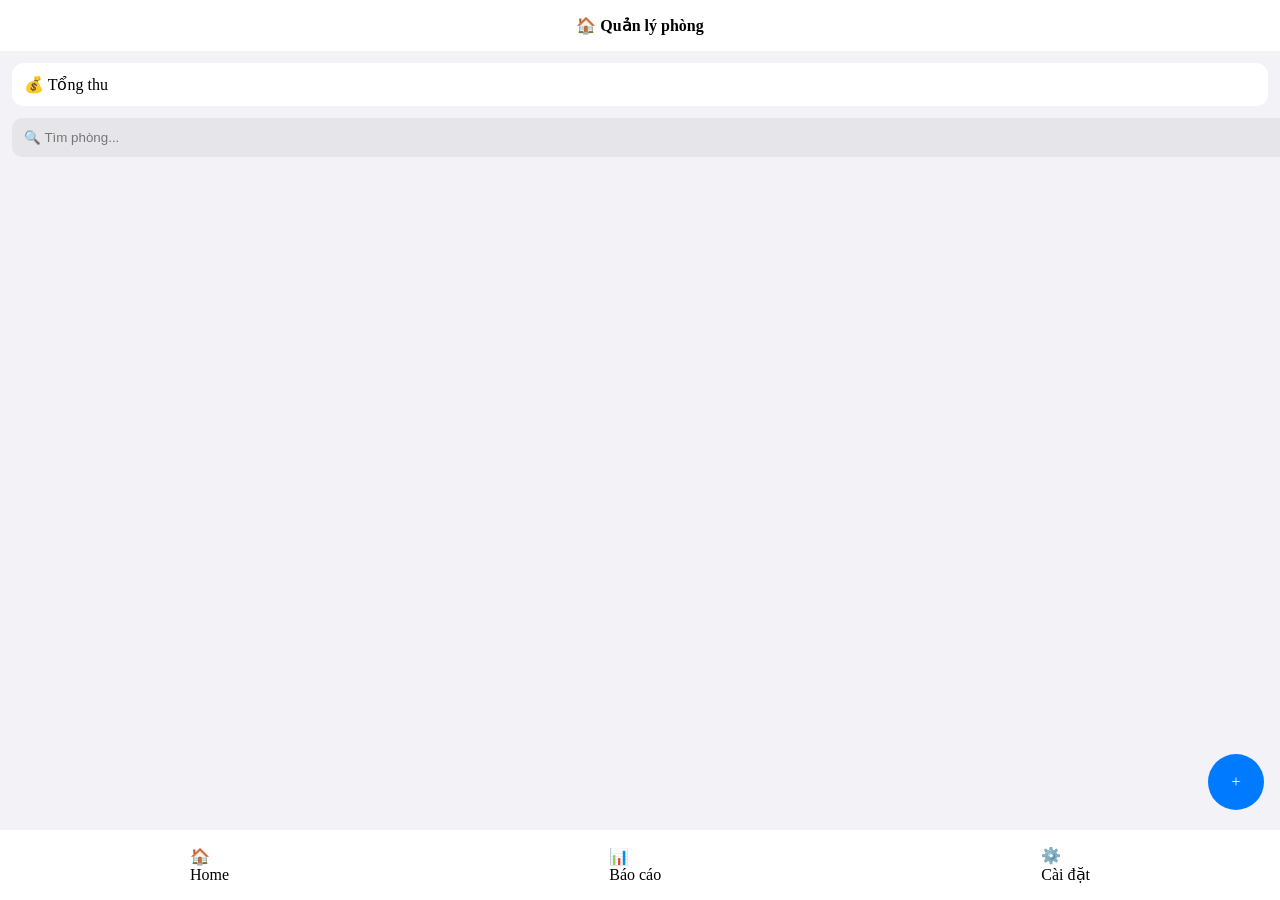
==== index.html @ f1bf7d84 "Add files via upload" ====
<!DOCTYPE html>
<html lang="vi">
<head>
  <meta charset="UTF-8">
  <meta name="viewport" content="width=device-width, initial-scale=1.0">

  <title>Quản lý phòng</title>

  <link rel="manifest" href="manifest.json">
  <meta name="theme-color" content="#4A90E2">

  <!-- iPhone -->
  <meta name="apple-mobile-web-app-capable" content="yes">
  <meta name="apple-mobile-web-app-title" content="PhongTro">

  <link rel="stylesheet" href="style.css">
</head>

<body>

<header>🏠 Quản lý phòng</header>

<div class="container">

  <div class="summary">
    <div>💰 Tổng thu</div>
  </div>

  <input id="search" placeholder="🔍 Tìm phòng...">

  <div id="roomList"></div>

</div>

<div class="fab" onclick="addRoom()">+</div>

<div class="bottom-nav">
  <div>🏠<br>Home</div>
  <div>📊<br>Báo cáo</div>
  <div>⚙️<br>Cài đặt</div>
</div>

<script src="app.js"></script>

<script>
if ('serviceWorker' in navigator) {
  navigator.serviceWorker.register('sw.js');
}
</script>

</body>
</html>
---- style.css ----
body {
  margin: 0;
  font-family: -apple-system;
  background: #f2f2f7;
}

header {
  padding: 16px;
  text-align: center;
  font-weight: 600;
  background: white;
}

.container {
  padding: 12px;
  padding-bottom: 100px;
}

.summary {
  background: white;
  padding: 12px;
  border-radius: 12px;
  margin-bottom: 12px;
}

input {
  width: 100%;
  padding: 12px;
  border-radius: 10px;
  border: none;
  background: #e5e5ea;
  margin-bottom: 12px;
}

.room-card {
  background: white;
  padding: 12px;
  border-radius: 12px;
  margin-bottom: 10px;
}

.paid { border-left: 5px solid #34C759; }
.unpaid { border-left: 5px solid #FF3B30; }
.empty { border-left: 5px solid gray; }

.fab {
  position: fixed;
  bottom: 90px;
  right: 16px;
  width: 56px;
  height: 56px;
  background: #007AFF;
  color: white;
  text-align: center;
  line-height: 56px;
  border-radius: 50%;
}

.bottom-nav {
  position: fixed;
  bottom: 0;
  width: 100%;
  height: 70px;
  background: white;
  display: flex;
  justify-content: space-around;
  align-items: center;
}
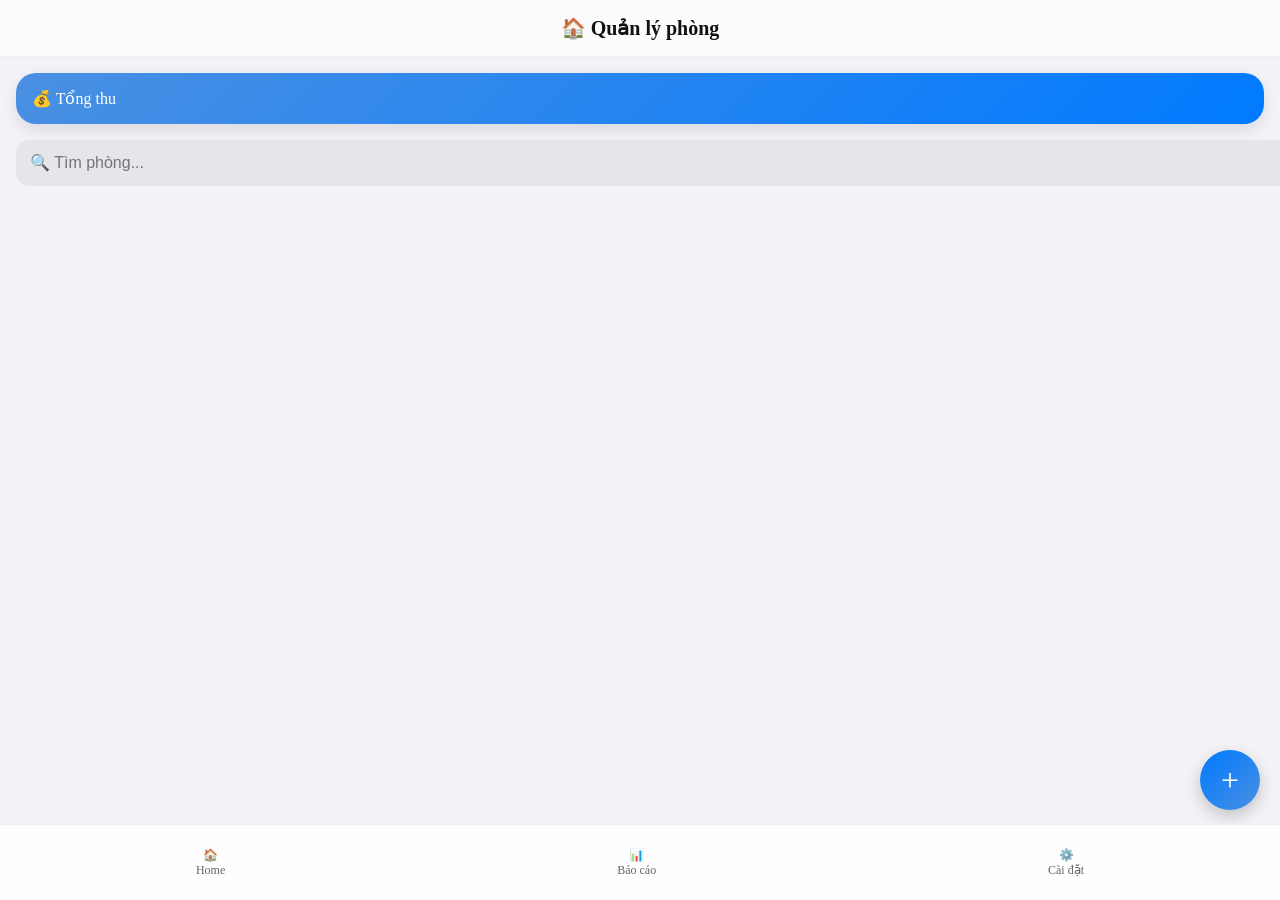
==== commit 82904d1b: "Update index.html" ====
--- a/index.html
+++ b/index.html
@@ -12,6 +12,7 @@
   <!-- iPhone -->
   <meta name="apple-mobile-web-app-capable" content="yes">
   <meta name="apple-mobile-web-app-title" content="PhongTro">
+  <meta name="apple-mobile-web-app-status-bar-style" content="black-translucent">
 
   <link rel="stylesheet" href="style.css">
 </head>
@@ -49,4 +50,4 @@
 </script>
 
 </body>
-</html>+</html>
--- a/style.css
+++ b/style.css
@@ -1,68 +1,127 @@
+/* iOS-like base */
 body {
   margin: 0;
-  font-family: -apple-system;
+  font-family: -apple-system, BlinkMacSystemFont;
   background: #f2f2f7;
+  color: #111;
 }
 
+/* Header (glass effect) */
 header {
+  position: sticky;
+  top: 0;
   padding: 16px;
+  font-size: 20px;
+  font-weight: 600;
   text-align: center;
-  font-weight: 600;
-  background: white;
+  background: rgba(255,255,255,0.7);
+  backdrop-filter: blur(12px);
+  border-bottom: 1px solid #eee;
 }
 
+/* Container */
 .container {
-  padding: 12px;
+  padding: 16px;
   padding-bottom: 100px;
 }
 
+/* Summary card */
 .summary {
-  background: white;
-  padding: 12px;
-  border-radius: 12px;
-  margin-bottom: 12px;
+  background: linear-gradient(135deg, #4A90E2, #007AFF);
+  color: white;
+  border-radius: 20px;
+  padding: 16px;
+  margin-bottom: 16px;
+  box-shadow: 0 6px 16px rgba(0,0,0,0.1);
 }
 
+/* Search */
 input {
   width: 100%;
-  padding: 12px;
-  border-radius: 10px;
+  padding: 14px;
+  border-radius: 14px;
   border: none;
   background: #e5e5ea;
-  margin-bottom: 12px;
+  font-size: 16px;
+  margin-bottom: 16px;
 }
 
+/* Room card */
 .room-card {
   background: white;
-  padding: 12px;
-  border-radius: 12px;
-  margin-bottom: 10px;
+  border-radius: 18px;
+  padding: 16px;
+  margin-bottom: 12px;
+  box-shadow: 0 4px 12px rgba(0,0,0,0.06);
+  transition: transform 0.15s;
 }
 
+.room-card:active {
+  transform: scale(0.97);
+}
+
+/* Status colors */
 .paid { border-left: 5px solid #34C759; }
 .unpaid { border-left: 5px solid #FF3B30; }
-.empty { border-left: 5px solid gray; }
+.empty { border-left: 5px solid #8E8E93; }
 
+/* Text */
+.room-header {
+  font-size: 17px;
+  font-weight: 600;
+}
+
+.room-sub {
+  font-size: 14px;
+  color: #666;
+  margin-top: 6px;
+}
+
+/* Floating button */
 .fab {
   position: fixed;
   bottom: 90px;
-  right: 16px;
-  width: 56px;
-  height: 56px;
-  background: #007AFF;
+  right: 20px;
+  width: 60px;
+  height: 60px;
+  background: linear-gradient(135deg, #007AFF, #4A90E2);
   color: white;
+  font-size: 32px;
+  border-radius: 50%;
   text-align: center;
-  line-height: 56px;
-  border-radius: 50%;
+  line-height: 60px;
+  box-shadow: 0 6px 16px rgba(0,0,0,0.2);
 }
 
+/* Bottom nav */
 .bottom-nav {
   position: fixed;
   bottom: 0;
   width: 100%;
-  height: 70px;
-  background: white;
+  height: 75px;
+  background: rgba(255,255,255,0.9);
+  backdrop-filter: blur(10px);
   display: flex;
   justify-content: space-around;
   align-items: center;
-}+  border-top: 1px solid #eee;
+}
+
+.bottom-nav div {
+  text-align: center;
+  font-size: 12px;
+  color: #666;
+}
+
+/* Badge */
+.badge {
+  display: inline-block;
+  padding: 4px 10px;
+  border-radius: 10px;
+  font-size: 12px;
+  margin-top: 6px;
+}
+
+.badge.paid { background: #e6f9ed; color: #34C759; }
+.badge.unpaid { background: #ffecec; color: #FF3B30; }
+.badge.empty { background: #eee; color: #888; }
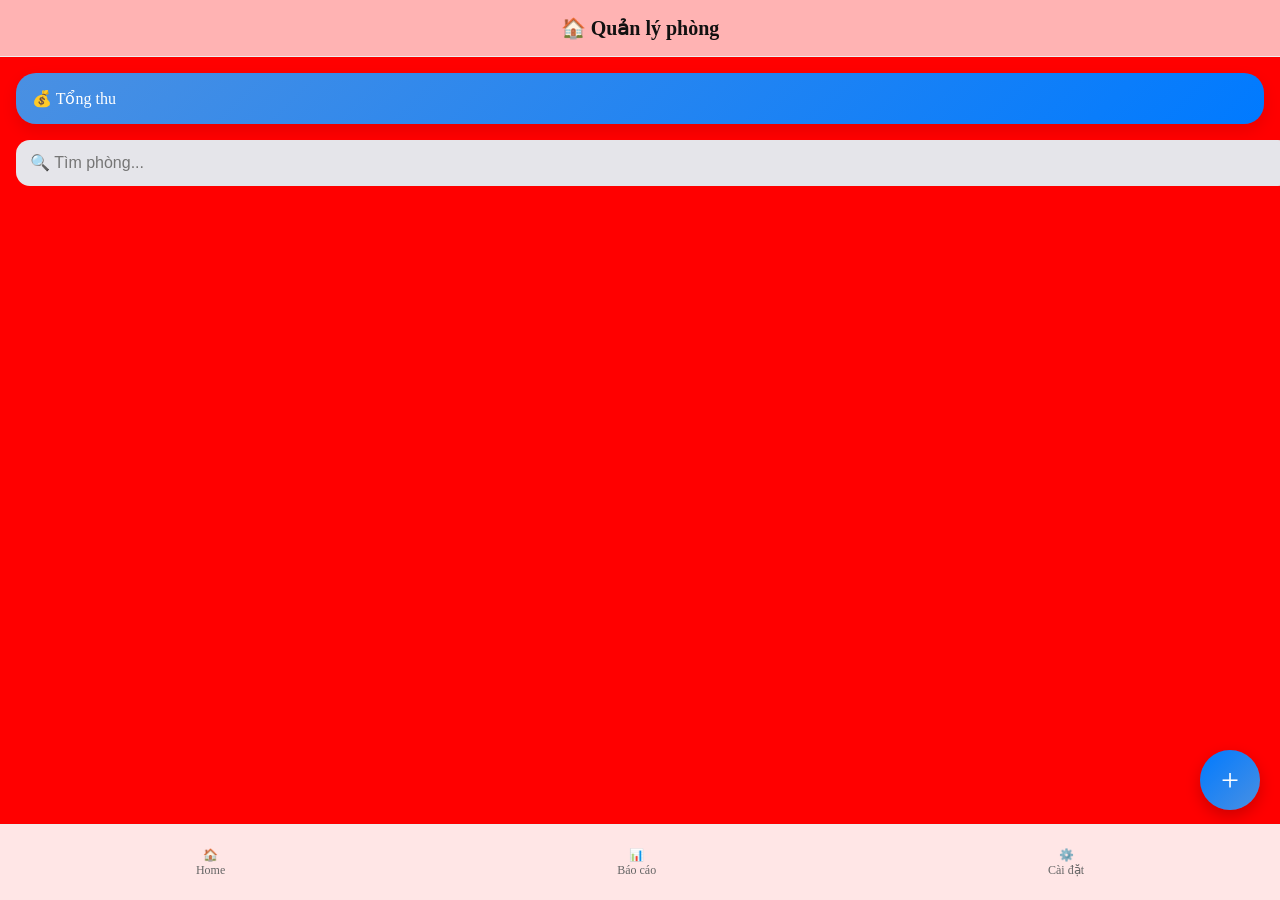
==== commit 867bfee0: "Update index.html" ====
--- a/index.html
+++ b/index.html
@@ -14,7 +14,8 @@
   <meta name="apple-mobile-web-app-title" content="PhongTro">
   <meta name="apple-mobile-web-app-status-bar-style" content="black-translucent">
 
-  <link rel="stylesheet" href="style.css">
+  <link rel="stylesheet" href="style.css?v=2">
+  <script src="app.js?v=2"></script>
 </head>
 
 <body>
@@ -43,11 +44,13 @@
 
 <script src="app.js"></script>
 
+<!--
 <script>
 if ('serviceWorker' in navigator) {
   navigator.serviceWorker.register('sw.js');
 }
 </script>
+-->
 
 </body>
 </html>
--- a/style.css
+++ b/style.css
@@ -2,7 +2,7 @@
 body {
   margin: 0;
   font-family: -apple-system, BlinkMacSystemFont;
-  background: #f2f2f7;
+  background: red !important;
   color: #111;
 }
 
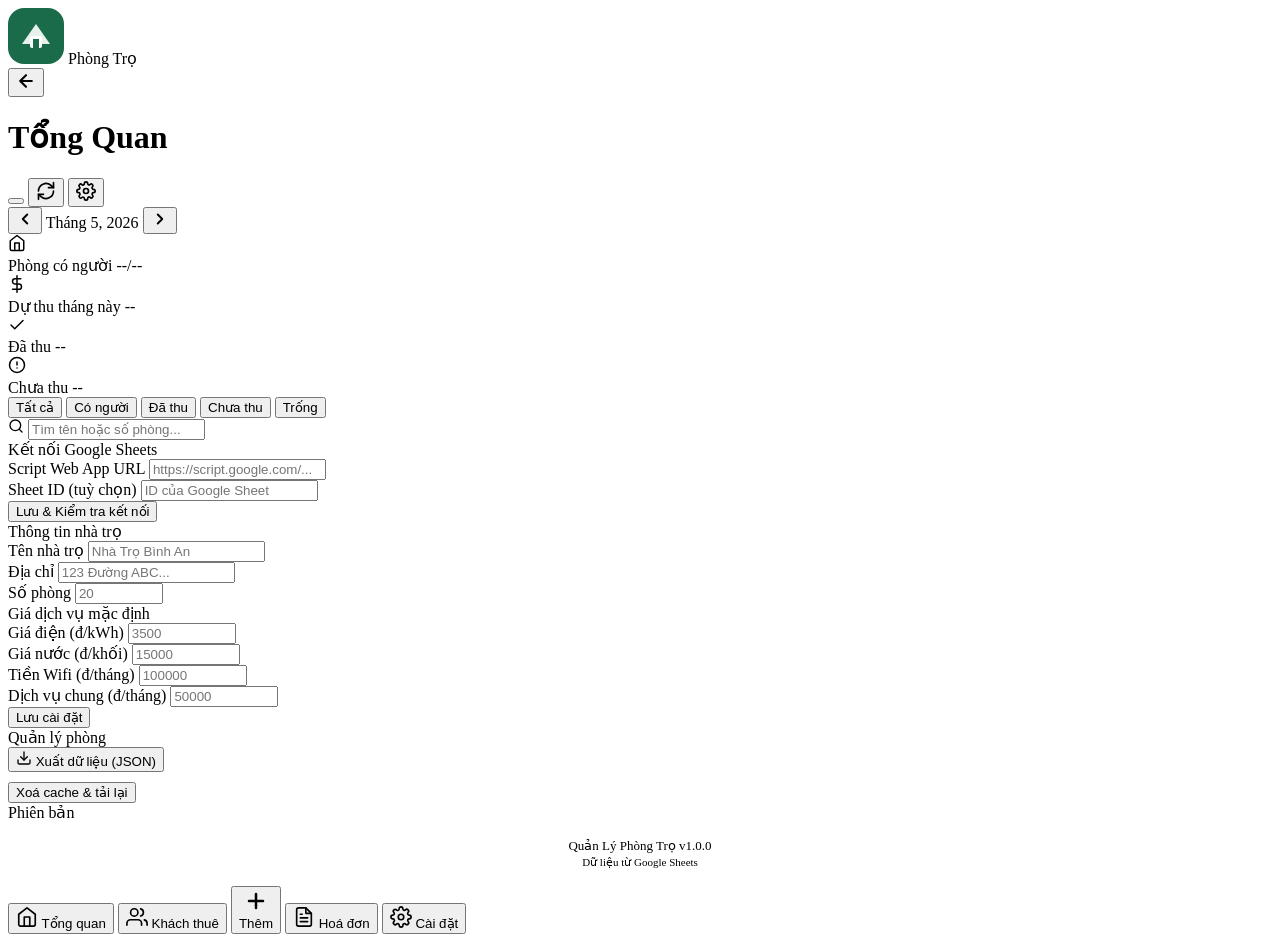
==== commit 516d5b5c: "Add files via upload" ====
--- a/index.html
+++ b/index.html
@@ -2,55 +2,304 @@
 <html lang="vi">
 <head>
   <meta charset="UTF-8">
-  <meta name="viewport" content="width=device-width, initial-scale=1.0">
-
-  <title>Quản lý phòng</title>
-
+  <meta name="viewport" content="width=device-width, initial-scale=1.0, maximum-scale=1.0, user-scalable=no, viewport-fit=cover">
+  <meta name="apple-mobile-web-app-capable" content="yes">
+  <meta name="apple-mobile-web-app-status-bar-style" content="black-translucent">
+  <meta name="apple-mobile-web-app-title" content="Phòng Trọ">
+  <meta name="theme-color" content="#1a6b4a">
+  <meta name="description" content="Ứng dụng quản lý nhà trọ">
   <link rel="manifest" href="manifest.json">
-  <meta name="theme-color" content="#4A90E2">
-
-  <!-- iPhone -->
-  <meta name="apple-mobile-web-app-capable" content="yes">
-  <meta name="apple-mobile-web-app-title" content="PhongTro">
-  <meta name="apple-mobile-web-app-status-bar-style" content="black-translucent">
-
-  <link rel="stylesheet" href="style.css?v=2">
-  <script src="app.js?v=2"></script>
+  <link rel="apple-touch-icon" href="icons/icon-192.png">
+  <link rel="stylesheet" href="css/style.css">
+  <title>Quản Lý Phòng Trọ</title>
 </head>
-
 <body>
 
-<header>🏠 Quản lý phòng</header>
-
-<div class="container">
-
-  <div class="summary">
-    <div>💰 Tổng thu</div>
+  <!-- LOADING SCREEN -->
+  <div id="loading-screen">
+    <div class="loading-logo">
+      <svg width="56" height="56" viewBox="0 0 56 56" fill="none">
+        <rect width="56" height="56" rx="16" fill="#1a6b4a"/>
+        <path d="M14 36L28 16L42 36H14Z" fill="white" opacity="0.9"/>
+        <rect x="22" y="28" width="12" height="12" rx="2" fill="white"/>
+        <rect x="25" y="31" width="6" height="9" fill="#1a6b4a"/>
+      </svg>
+      <span>Phòng Trọ</span>
+    </div>
+    <div class="loading-spinner"></div>
   </div>
 
-  <input id="search" placeholder="🔍 Tìm phòng...">
-
-  <div id="roomList"></div>
-
-</div>
-
-<div class="fab" onclick="addRoom()">+</div>
-
-<div class="bottom-nav">
-  <div>🏠<br>Home</div>
-  <div>📊<br>Báo cáo</div>
-  <div>⚙️<br>Cài đặt</div>
-</div>
-
-<script src="app.js"></script>
-
-<!--
-<script>
-if ('serviceWorker' in navigator) {
-  navigator.serviceWorker.register('sw.js');
-}
-</script>
--->
-
+  <!-- APP WRAPPER -->
+  <div id="app" class="app hidden">
+
+    <!-- STATUS BAR SPACER (iOS) -->
+    <div class="status-bar-spacer"></div>
+
+    <!-- HEADER -->
+    <header id="app-header">
+      <div class="header-left">
+        <button id="back-btn" class="btn-icon hidden" onclick="App.goBack()">
+          <svg width="20" height="20" viewBox="0 0 24 24" fill="none" stroke="currentColor" stroke-width="2.5" stroke-linecap="round" stroke-linejoin="round"><path d="M19 12H5M12 5l-7 7 7 7"/></svg>
+        </button>
+        <div id="header-title">
+          <h1 id="page-title">Tổng Quan</h1>
+          <p id="page-subtitle"></p>
+        </div>
+      </div>
+      <div class="header-right">
+        <button id="header-action-btn" class="btn-icon hidden"></button>
+        <button id="sync-btn" class="btn-icon" onclick="Sheets.sync()" title="Đồng bộ dữ liệu">
+          <svg id="sync-icon" width="20" height="20" viewBox="0 0 24 24" fill="none" stroke="currentColor" stroke-width="2" stroke-linecap="round" stroke-linejoin="round"><path d="M21 2v6h-6"/><path d="M3 12a9 9 0 0 1 15-6.7L21 8"/><path d="M3 22v-6h6"/><path d="M21 12a9 9 0 0 1-15 6.7L3 16"/></svg>
+        </button>
+        <button class="btn-icon" onclick="App.navigate('settings')">
+          <svg width="20" height="20" viewBox="0 0 24 24" fill="none" stroke="currentColor" stroke-width="2" stroke-linecap="round" stroke-linejoin="round"><circle cx="12" cy="12" r="3"/><path d="M19.4 15a1.65 1.65 0 0 0 .33 1.82l.06.06a2 2 0 0 1-2.83 2.83l-.06-.06a1.65 1.65 0 0 0-1.82-.33 1.65 1.65 0 0 0-1 1.51V21a2 2 0 0 1-4 0v-.09A1.65 1.65 0 0 0 9 19.4a1.65 1.65 0 0 0-1.82.33l-.06.06a2 2 0 0 1-2.83-2.83l.06-.06A1.65 1.65 0 0 0 4.68 15a1.65 1.65 0 0 0-1.51-1H3a2 2 0 0 1 0-4h.09A1.65 1.65 0 0 0 4.6 9a1.65 1.65 0 0 0-.33-1.82l-.06-.06a2 2 0 0 1 2.83-2.83l.06.06A1.65 1.65 0 0 0 9 4.68a1.65 1.65 0 0 0 1-1.51V3a2 2 0 0 1 4 0v.09a1.65 1.65 0 0 0 1 1.51 1.65 1.65 0 0 0 1.82-.33l.06-.06a2 2 0 0 1 2.83 2.83l-.06.06A1.65 1.65 0 0 0 19.4 9a1.65 1.65 0 0 0 1.51 1H21a2 2 0 0 1 0 4h-.09a1.65 1.65 0 0 0-1.51 1z"/></svg>
+        </button>
+      </div>
+    </header>
+
+    <!-- MAIN CONTENT -->
+    <main id="main-content">
+
+      <!-- =================== PAGE: DASHBOARD =================== -->
+      <section id="page-dashboard" class="page active">
+        <div class="page-scroll">
+          <!-- Month Selector -->
+          <div class="month-bar">
+            <button class="month-nav" onclick="Dashboard.prevMonth()">
+              <svg width="18" height="18" viewBox="0 0 24 24" fill="none" stroke="currentColor" stroke-width="2.5" stroke-linecap="round" stroke-linejoin="round"><path d="M15 18l-6-6 6-6"/></svg>
+            </button>
+            <span id="current-month-label">Tháng 5, 2026</span>
+            <button class="month-nav" onclick="Dashboard.nextMonth()">
+              <svg width="18" height="18" viewBox="0 0 24 24" fill="none" stroke="currentColor" stroke-width="2.5" stroke-linecap="round" stroke-linejoin="round"><path d="M9 18l6-6-6-6"/></svg>
+            </button>
+          </div>
+
+          <!-- Stats Cards -->
+          <div class="stats-grid" id="stats-grid">
+            <div class="stat-card">
+              <div class="stat-icon ic-green">
+                <svg width="18" height="18" viewBox="0 0 24 24" fill="none" stroke="currentColor" stroke-width="2" stroke-linecap="round" stroke-linejoin="round"><path d="M3 9l9-7 9 7v11a2 2 0 0 1-2 2H5a2 2 0 0 1-2-2z"/><polyline points="9 22 9 12 15 12 15 22"/></svg>
+              </div>
+              <div class="stat-info">
+                <span class="stat-label">Phòng có người</span>
+                <span class="stat-value" id="stat-occupied">--/--</span>
+              </div>
+            </div>
+            <div class="stat-card">
+              <div class="stat-icon ic-blue">
+                <svg width="18" height="18" viewBox="0 0 24 24" fill="none" stroke="currentColor" stroke-width="2" stroke-linecap="round" stroke-linejoin="round"><line x1="12" y1="1" x2="12" y2="23"/><path d="M17 5H9.5a3.5 3.5 0 0 0 0 7h5a3.5 3.5 0 0 1 0 7H6"/></svg>
+              </div>
+              <div class="stat-info">
+                <span class="stat-label">Dự thu tháng này</span>
+                <span class="stat-value" id="stat-total-expected">--</span>
+              </div>
+            </div>
+            <div class="stat-card">
+              <div class="stat-icon ic-success">
+                <svg width="18" height="18" viewBox="0 0 24 24" fill="none" stroke="currentColor" stroke-width="2" stroke-linecap="round" stroke-linejoin="round"><polyline points="20 6 9 17 4 12"/></svg>
+              </div>
+              <div class="stat-info">
+                <span class="stat-label">Đã thu</span>
+                <span class="stat-value" id="stat-collected">--</span>
+              </div>
+            </div>
+            <div class="stat-card">
+              <div class="stat-icon ic-danger">
+                <svg width="18" height="18" viewBox="0 0 24 24" fill="none" stroke="currentColor" stroke-width="2" stroke-linecap="round" stroke-linejoin="round"><circle cx="12" cy="12" r="10"/><line x1="12" y1="8" x2="12" y2="12"/><line x1="12" y1="16" x2="12.01" y2="16"/></svg>
+              </div>
+              <div class="stat-info">
+                <span class="stat-label">Chưa thu</span>
+                <span class="stat-value" id="stat-pending">--</span>
+              </div>
+            </div>
+          </div>
+
+          <!-- Filter Bar -->
+          <div class="filter-bar">
+            <button class="filter-btn active" data-filter="all" onclick="Dashboard.setFilter('all', this)">Tất cả</button>
+            <button class="filter-btn" data-filter="occupied" onclick="Dashboard.setFilter('occupied', this)">Có người</button>
+            <button class="filter-btn" data-filter="paid" onclick="Dashboard.setFilter('paid', this)">Đã thu</button>
+            <button class="filter-btn" data-filter="unpaid" onclick="Dashboard.setFilter('unpaid', this)">Chưa thu</button>
+            <button class="filter-btn" data-filter="empty" onclick="Dashboard.setFilter('empty', this)">Trống</button>
+          </div>
+
+          <!-- Room Grid -->
+          <div class="room-grid" id="room-grid">
+            <!-- Filled by JS -->
+          </div>
+
+          <div class="bottom-space"></div>
+        </div>
+      </section>
+
+      <!-- =================== PAGE: ROOM DETAIL =================== -->
+      <section id="page-room-detail" class="page">
+        <div class="page-scroll" id="room-detail-content">
+          <!-- Filled by JS -->
+        </div>
+      </section>
+
+      <!-- =================== PAGE: INVOICE =================== -->
+      <section id="page-invoice" class="page">
+        <div class="page-scroll" id="invoice-content">
+          <!-- Filled by JS -->
+        </div>
+      </section>
+
+      <!-- =================== PAGE: TENANTS =================== -->
+      <section id="page-tenants" class="page">
+        <div class="page-scroll">
+          <div class="search-bar">
+            <svg width="16" height="16" viewBox="0 0 24 24" fill="none" stroke="currentColor" stroke-width="2" stroke-linecap="round" stroke-linejoin="round"><circle cx="11" cy="11" r="8"/><line x1="21" y1="21" x2="16.65" y2="16.65"/></svg>
+            <input type="search" id="tenant-search" placeholder="Tìm tên hoặc số phòng..." oninput="Tenants.search(this.value)">
+          </div>
+          <div id="tenant-list"></div>
+          <div class="bottom-space"></div>
+        </div>
+      </section>
+
+      <!-- =================== PAGE: SETTINGS =================== -->
+      <section id="page-settings" class="page">
+        <div class="page-scroll">
+          <div class="settings-section">
+            <div class="settings-group-title">Kết nối Google Sheets</div>
+            <div class="settings-card">
+              <div class="setting-row">
+                <label>Script Web App URL</label>
+                <input type="url" id="setting-script-url" placeholder="https://script.google.com/..." class="setting-input">
+              </div>
+              <div class="setting-row">
+                <label>Sheet ID (tuỳ chọn)</label>
+                <input type="text" id="setting-sheet-id" placeholder="ID của Google Sheet" class="setting-input">
+              </div>
+              <button class="btn-primary full-width" onclick="Settings.saveSheets()">Lưu & Kiểm tra kết nối</button>
+            </div>
+          </div>
+
+          <div class="settings-section">
+            <div class="settings-group-title">Thông tin nhà trọ</div>
+            <div class="settings-card">
+              <div class="setting-row">
+                <label>Tên nhà trọ</label>
+                <input type="text" id="setting-house-name" placeholder="Nhà Trọ Bình An" class="setting-input">
+              </div>
+              <div class="setting-row">
+                <label>Địa chỉ</label>
+                <input type="text" id="setting-house-address" placeholder="123 Đường ABC..." class="setting-input">
+              </div>
+              <div class="setting-row">
+                <label>Số phòng</label>
+                <input type="number" id="setting-room-count" min="1" max="200" placeholder="20" class="setting-input" style="width:80px">
+              </div>
+            </div>
+          </div>
+
+          <div class="settings-section">
+            <div class="settings-group-title">Giá dịch vụ mặc định</div>
+            <div class="settings-card">
+              <div class="setting-row">
+                <label>Giá điện (đ/kWh)</label>
+                <input type="number" id="setting-elec-price" placeholder="3500" class="setting-input" style="width:100px">
+              </div>
+              <div class="setting-row">
+                <label>Giá nước (đ/khối)</label>
+                <input type="number" id="setting-water-price" placeholder="15000" class="setting-input" style="width:100px">
+              </div>
+              <div class="setting-row">
+                <label>Tiền Wifi (đ/tháng)</label>
+                <input type="number" id="setting-wifi-price" placeholder="100000" class="setting-input" style="width:100px">
+              </div>
+              <div class="setting-row">
+                <label>Dịch vụ chung (đ/tháng)</label>
+                <input type="number" id="setting-service-price" placeholder="50000" class="setting-input" style="width:100px">
+              </div>
+              <button class="btn-primary full-width" onclick="Settings.save()">Lưu cài đặt</button>
+            </div>
+          </div>
+
+          <div class="settings-section">
+            <div class="settings-group-title">Quản lý phòng</div>
+            <div class="settings-card">
+              <button class="btn-outline full-width" onclick="Settings.exportData()">
+                <svg width="16" height="16" viewBox="0 0 24 24" fill="none" stroke="currentColor" stroke-width="2" stroke-linecap="round" stroke-linejoin="round"><path d="M21 15v4a2 2 0 0 1-2 2H5a2 2 0 0 1-2-2v-4"/><polyline points="7 10 12 15 17 10"/><line x1="12" y1="15" x2="12" y2="3"/></svg>
+                Xuất dữ liệu (JSON)
+              </button>
+              <div style="height:10px"></div>
+              <button class="btn-danger full-width" onclick="Settings.clearCache()">Xoá cache & tải lại</button>
+            </div>
+          </div>
+
+          <div class="settings-section">
+            <div class="settings-group-title">Phiên bản</div>
+            <div class="settings-card" style="text-align:center; color: var(--text-muted); font-size:13px; padding: 16px;">
+              Quản Lý Phòng Trọ v1.0.0<br>
+              <span style="font-size:11px">Dữ liệu từ Google Sheets</span>
+            </div>
+          </div>
+
+          <div class="bottom-space"></div>
+        </div>
+      </section>
+
+    </main>
+
+    <!-- BOTTOM NAV -->
+    <nav id="bottom-nav">
+      <div class="safe-area-bottom">
+        <div class="nav-items">
+          <button class="nav-item active" data-page="dashboard" onclick="App.navigate('dashboard')">
+            <svg width="22" height="22" viewBox="0 0 24 24" fill="none" stroke="currentColor" stroke-width="1.8" stroke-linecap="round" stroke-linejoin="round"><path d="M3 9l9-7 9 7v11a2 2 0 0 1-2 2H5a2 2 0 0 1-2-2z"/><polyline points="9 22 9 12 15 12 15 22"/></svg>
+            <span>Tổng quan</span>
+          </button>
+          <button class="nav-item" data-page="tenants" onclick="App.navigate('tenants')">
+            <svg width="22" height="22" viewBox="0 0 24 24" fill="none" stroke="currentColor" stroke-width="1.8" stroke-linecap="round" stroke-linejoin="round"><path d="M17 21v-2a4 4 0 0 0-4-4H5a4 4 0 0 0-4 4v2"/><circle cx="9" cy="7" r="4"/><path d="M23 21v-2a4 4 0 0 0-3-3.87"/><path d="M16 3.13a4 4 0 0 1 0 7.75"/></svg>
+            <span>Khách thuê</span>
+          </button>
+          <button class="nav-item fab-placeholder" data-page="" onclick="App.openAddRoom()">
+            <div class="fab-btn">
+              <svg width="24" height="24" viewBox="0 0 24 24" fill="none" stroke="currentColor" stroke-width="2.5" stroke-linecap="round" stroke-linejoin="round"><line x1="12" y1="5" x2="12" y2="19"/><line x1="5" y1="12" x2="19" y2="12"/></svg>
+            </div>
+            <span>Thêm</span>
+          </button>
+          <button class="nav-item" data-page="invoices-list" onclick="App.navigate('invoices-list')">
+            <svg width="22" height="22" viewBox="0 0 24 24" fill="none" stroke="currentColor" stroke-width="1.8" stroke-linecap="round" stroke-linejoin="round"><path d="M14 2H6a2 2 0 0 0-2 2v16a2 2 0 0 0 2 2h12a2 2 0 0 0 2-2V8z"/><polyline points="14 2 14 8 20 8"/><line x1="16" y1="13" x2="8" y2="13"/><line x1="16" y1="17" x2="8" y2="17"/><polyline points="10 9 9 9 8 9"/></svg>
+            <span>Hoá đơn</span>
+          </button>
+          <button class="nav-item" data-page="settings" onclick="App.navigate('settings')">
+            <svg width="22" height="22" viewBox="0 0 24 24" fill="none" stroke="currentColor" stroke-width="1.8" stroke-linecap="round" stroke-linejoin="round"><circle cx="12" cy="12" r="3"/><path d="M19.4 15a1.65 1.65 0 0 0 .33 1.82l.06.06a2 2 0 0 1-2.83 2.83l-.06-.06a1.65 1.65 0 0 0-1.82-.33 1.65 1.65 0 0 0-1 1.51V21a2 2 0 0 1-4 0v-.09A1.65 1.65 0 0 0 9 19.4a1.65 1.65 0 0 0-1.82.33l-.06.06a2 2 0 0 1-2.83-2.83l.06-.06A1.65 1.65 0 0 0 4.68 15a1.65 1.65 0 0 0-1.51-1H3a2 2 0 0 1 0-4h.09A1.65 1.65 0 0 0 4.6 9a1.65 1.65 0 0 0-.33-1.82l-.06-.06a2 2 0 0 1 2.83-2.83l.06.06A1.65 1.65 0 0 0 9 4.68a1.65 1.65 0 0 0 1-1.51V3a2 2 0 0 1 4 0v.09a1.65 1.65 0 0 0 1 1.51 1.65 1.65 0 0 0 1.82-.33l.06-.06a2 2 0 0 1 2.83 2.83l-.06.06A1.65 1.65 0 0 0 19.4 9a1.65 1.65 0 0 0 1.51 1H21a2 2 0 0 1 0 4h-.09a1.65 1.65 0 0 0-1.51 1z"/></svg>
+            <span>Cài đặt</span>
+          </button>
+        </div>
+      </div>
+    </nav>
+
+  </div><!-- end #app -->
+
+  <!-- MODAL OVERLAY -->
+  <div id="modal-overlay" class="modal-overlay hidden" onclick="Modal.closeOnOverlay(event)">
+    <div id="modal-sheet" class="modal-sheet">
+      <div class="modal-handle"></div>
+      <div id="modal-content"></div>
+    </div>
+  </div>
+
+  <!-- TOAST -->
+  <div id="toast" class="toast hidden"></div>
+
+  <!-- SCRIPTS -->
+  <script src="js/data.js"></script>
+  <script src="js/sheets.js"></script>
+  <script src="js/ui.js"></script>
+  <script src="js/dashboard.js"></script>
+  <script src="js/rooms.js"></script>
+  <script src="js/tenants.js"></script>
+  <script src="js/invoices.js"></script>
+  <script src="js/settings.js"></script>
+  <script src="js/app.js"></script>
+  <script>
+    if ('serviceWorker' in navigator) {
+      navigator.serviceWorker.register('service-worker.js').catch(() => {});
+    }
+  </script>
 </body>
-</html>
+</html>
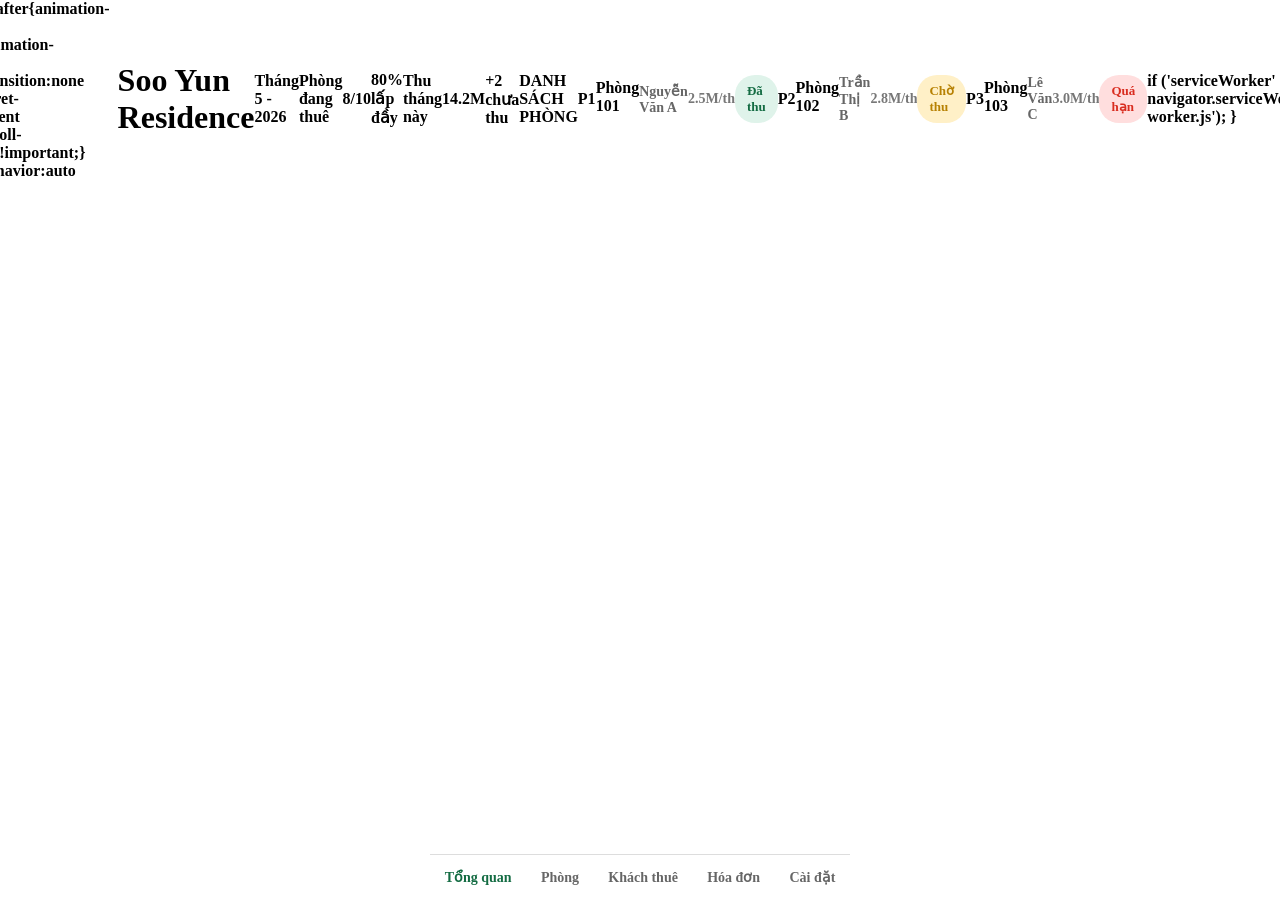
==== commit 5cd4f313: "Add files via upload" ====
--- a/index.html
+++ b/index.html
@@ -2,304 +2,61 @@
 <html lang="vi">
 <head>
   <meta charset="UTF-8">
-  <meta name="viewport" content="width=device-width, initial-scale=1.0, maximum-scale=1.0, user-scalable=no, viewport-fit=cover">
-  <meta name="apple-mobile-web-app-capable" content="yes">
-  <meta name="apple-mobile-web-app-status-bar-style" content="black-translucent">
-  <meta name="apple-mobile-web-app-title" content="Phòng Trọ">
-  <meta name="theme-color" content="#1a6b4a">
-  <meta name="description" content="Ứng dụng quản lý nhà trọ">
+  <meta name="viewport" content="width=device-width, initial-scale=1.0">
+  <title>Soo Yun Residence</title>
+
   <link rel="manifest" href="manifest.json">
-  <link rel="apple-touch-icon" href="icons/icon-192.png">
   <link rel="stylesheet" href="css/style.css">
-  <title>Quản Lý Phòng Trọ</title>
+
+  <meta name="theme-color" content="#146c43">
 </head>
 <body>
 
-  <!-- LOADING SCREEN -->
-  <div id="loading-screen">
-    <div class="loading-logo">
-      <svg width="56" height="56" viewBox="0 0 56 56" fill="none">
-        <rect width="56" height="56" rx="16" fill="#1a6b4a"/>
-        <path d="M14 36L28 16L42 36H14Z" fill="white" opacity="0.9"/>
-        <rect x="22" y="28" width="12" height="12" rx="2" fill="white"/>
-        <rect x="25" y="31" width="6" height="9" fill="#1a6b4a"/>
-      </svg>
-      <span>Phòng Trọ</span>
+<div class="app">
+
+  <header class="header">
+    <h1>Soo Yun Residence</h1>
+    <p>Tháng 5 - 2026</p>
+  </header>
+
+  <section class="summary-grid">
+    <div class="summary-card">
+      <div class="summary-title">Phòng đang thuê</div>
+      <div class="summary-number">8/10</div>
+      <div class="summary-sub">80% lấp đầy</div>
     </div>
-    <div class="loading-spinner"></div>
-  </div>
 
-  <!-- APP WRAPPER -->
-  <div id="app" class="app hidden">
+    <div class="summary-card">
+      <div class="summary-title">Thu tháng này</div>
+      <div class="summary-number">14.2M</div>
+      <div class="summary-sub">+2 chưa thu</div>
+    </div>
+  </section>
 
-    <!-- STATUS BAR SPACER (iOS) -->
-    <div class="status-bar-spacer"></div>
+  <section class="section-title">
+    DANH SÁCH PHÒNG
+  </section>
 
-    <!-- HEADER -->
-    <header id="app-header">
-      <div class="header-left">
-        <button id="back-btn" class="btn-icon hidden" onclick="App.goBack()">
-          <svg width="20" height="20" viewBox="0 0 24 24" fill="none" stroke="currentColor" stroke-width="2.5" stroke-linecap="round" stroke-linejoin="round"><path d="M19 12H5M12 5l-7 7 7 7"/></svg>
-        </button>
-        <div id="header-title">
-          <h1 id="page-title">Tổng Quan</h1>
-          <p id="page-subtitle"></p>
-        </div>
-      </div>
-      <div class="header-right">
-        <button id="header-action-btn" class="btn-icon hidden"></button>
-        <button id="sync-btn" class="btn-icon" onclick="Sheets.sync()" title="Đồng bộ dữ liệu">
-          <svg id="sync-icon" width="20" height="20" viewBox="0 0 24 24" fill="none" stroke="currentColor" stroke-width="2" stroke-linecap="round" stroke-linejoin="round"><path d="M21 2v6h-6"/><path d="M3 12a9 9 0 0 1 15-6.7L21 8"/><path d="M3 22v-6h6"/><path d="M21 12a9 9 0 0 1-15 6.7L3 16"/></svg>
-        </button>
-        <button class="btn-icon" onclick="App.navigate('settings')">
-          <svg width="20" height="20" viewBox="0 0 24 24" fill="none" stroke="currentColor" stroke-width="2" stroke-linecap="round" stroke-linejoin="round"><circle cx="12" cy="12" r="3"/><path d="M19.4 15a1.65 1.65 0 0 0 .33 1.82l.06.06a2 2 0 0 1-2.83 2.83l-.06-.06a1.65 1.65 0 0 0-1.82-.33 1.65 1.65 0 0 0-1 1.51V21a2 2 0 0 1-4 0v-.09A1.65 1.65 0 0 0 9 19.4a1.65 1.65 0 0 0-1.82.33l-.06.06a2 2 0 0 1-2.83-2.83l.06-.06A1.65 1.65 0 0 0 4.68 15a1.65 1.65 0 0 0-1.51-1H3a2 2 0 0 1 0-4h.09A1.65 1.65 0 0 0 4.6 9a1.65 1.65 0 0 0-.33-1.82l-.06-.06a2 2 0 0 1 2.83-2.83l.06.06A1.65 1.65 0 0 0 9 4.68a1.65 1.65 0 0 0 1-1.51V3a2 2 0 0 1 4 0v.09a1.65 1.65 0 0 0 1 1.51 1.65 1.65 0 0 0 1.82-.33l.06-.06a2 2 0 0 1 2.83 2.83l-.06.06A1.65 1.65 0 0 0 19.4 9a1.65 1.65 0 0 0 1.51 1H21a2 2 0 0 1 0 4h-.09a1.65 1.65 0 0 0-1.51 1z"/></svg>
-        </button>
-      </div>
-    </header>
+  <div id="roomList"></div>
 
-    <!-- MAIN CONTENT -->
-    <main id="main-content">
+  <nav class="bottom-nav">
+    <a href="index.html" class="nav-item active">Tổng quan</a>
+    <a href="pages/rooms.html" class="nav-item">Phòng</a>
+    <a href="pages/tenants.html" class="nav-item">Khách thuê</a>
+    <a href="pages/invoices.html" class="nav-item">Hóa đơn</a>
+    <a href="pages/settings.html" class="nav-item">Cài đặt</a>
+  </nav>
 
-      <!-- =================== PAGE: DASHBOARD =================== -->
-      <section id="page-dashboard" class="page active">
-        <div class="page-scroll">
-          <!-- Month Selector -->
-          <div class="month-bar">
-            <button class="month-nav" onclick="Dashboard.prevMonth()">
-              <svg width="18" height="18" viewBox="0 0 24 24" fill="none" stroke="currentColor" stroke-width="2.5" stroke-linecap="round" stroke-linejoin="round"><path d="M15 18l-6-6 6-6"/></svg>
-            </button>
-            <span id="current-month-label">Tháng 5, 2026</span>
-            <button class="month-nav" onclick="Dashboard.nextMonth()">
-              <svg width="18" height="18" viewBox="0 0 24 24" fill="none" stroke="currentColor" stroke-width="2.5" stroke-linecap="round" stroke-linejoin="round"><path d="M9 18l6-6-6-6"/></svg>
-            </button>
-          </div>
+</div>
 
-          <!-- Stats Cards -->
-          <div class="stats-grid" id="stats-grid">
-            <div class="stat-card">
-              <div class="stat-icon ic-green">
-                <svg width="18" height="18" viewBox="0 0 24 24" fill="none" stroke="currentColor" stroke-width="2" stroke-linecap="round" stroke-linejoin="round"><path d="M3 9l9-7 9 7v11a2 2 0 0 1-2 2H5a2 2 0 0 1-2-2z"/><polyline points="9 22 9 12 15 12 15 22"/></svg>
-              </div>
-              <div class="stat-info">
-                <span class="stat-label">Phòng có người</span>
-                <span class="stat-value" id="stat-occupied">--/--</span>
-              </div>
-            </div>
-            <div class="stat-card">
-              <div class="stat-icon ic-blue">
-                <svg width="18" height="18" viewBox="0 0 24 24" fill="none" stroke="currentColor" stroke-width="2" stroke-linecap="round" stroke-linejoin="round"><line x1="12" y1="1" x2="12" y2="23"/><path d="M17 5H9.5a3.5 3.5 0 0 0 0 7h5a3.5 3.5 0 0 1 0 7H6"/></svg>
-              </div>
-              <div class="stat-info">
-                <span class="stat-label">Dự thu tháng này</span>
-                <span class="stat-value" id="stat-total-expected">--</span>
-              </div>
-            </div>
-            <div class="stat-card">
-              <div class="stat-icon ic-success">
-                <svg width="18" height="18" viewBox="0 0 24 24" fill="none" stroke="currentColor" stroke-width="2" stroke-linecap="round" stroke-linejoin="round"><polyline points="20 6 9 17 4 12"/></svg>
-              </div>
-              <div class="stat-info">
-                <span class="stat-label">Đã thu</span>
-                <span class="stat-value" id="stat-collected">--</span>
-              </div>
-            </div>
-            <div class="stat-card">
-              <div class="stat-icon ic-danger">
-                <svg width="18" height="18" viewBox="0 0 24 24" fill="none" stroke="currentColor" stroke-width="2" stroke-linecap="round" stroke-linejoin="round"><circle cx="12" cy="12" r="10"/><line x1="12" y1="8" x2="12" y2="12"/><line x1="12" y1="16" x2="12.01" y2="16"/></svg>
-              </div>
-              <div class="stat-info">
-                <span class="stat-label">Chưa thu</span>
-                <span class="stat-value" id="stat-pending">--</span>
-              </div>
-            </div>
-          </div>
+<script src="js/rooms.js"></script>
+<script src="js/app.js"></script>
 
-          <!-- Filter Bar -->
-          <div class="filter-bar">
-            <button class="filter-btn active" data-filter="all" onclick="Dashboard.setFilter('all', this)">Tất cả</button>
-            <button class="filter-btn" data-filter="occupied" onclick="Dashboard.setFilter('occupied', this)">Có người</button>
-            <button class="filter-btn" data-filter="paid" onclick="Dashboard.setFilter('paid', this)">Đã thu</button>
-            <button class="filter-btn" data-filter="unpaid" onclick="Dashboard.setFilter('unpaid', this)">Chưa thu</button>
-            <button class="filter-btn" data-filter="empty" onclick="Dashboard.setFilter('empty', this)">Trống</button>
-          </div>
+<script>
+if ('serviceWorker' in navigator) {
+  navigator.serviceWorker.register('./service-worker.js');
+}
+</script>
 
-          <!-- Room Grid -->
-          <div class="room-grid" id="room-grid">
-            <!-- Filled by JS -->
-          </div>
-
-          <div class="bottom-space"></div>
-        </div>
-      </section>
-
-      <!-- =================== PAGE: ROOM DETAIL =================== -->
-      <section id="page-room-detail" class="page">
-        <div class="page-scroll" id="room-detail-content">
-          <!-- Filled by JS -->
-        </div>
-      </section>
-
-      <!-- =================== PAGE: INVOICE =================== -->
-      <section id="page-invoice" class="page">
-        <div class="page-scroll" id="invoice-content">
-          <!-- Filled by JS -->
-        </div>
-      </section>
-
-      <!-- =================== PAGE: TENANTS =================== -->
-      <section id="page-tenants" class="page">
-        <div class="page-scroll">
-          <div class="search-bar">
-            <svg width="16" height="16" viewBox="0 0 24 24" fill="none" stroke="currentColor" stroke-width="2" stroke-linecap="round" stroke-linejoin="round"><circle cx="11" cy="11" r="8"/><line x1="21" y1="21" x2="16.65" y2="16.65"/></svg>
-            <input type="search" id="tenant-search" placeholder="Tìm tên hoặc số phòng..." oninput="Tenants.search(this.value)">
-          </div>
-          <div id="tenant-list"></div>
-          <div class="bottom-space"></div>
-        </div>
-      </section>
-
-      <!-- =================== PAGE: SETTINGS =================== -->
-      <section id="page-settings" class="page">
-        <div class="page-scroll">
-          <div class="settings-section">
-            <div class="settings-group-title">Kết nối Google Sheets</div>
-            <div class="settings-card">
-              <div class="setting-row">
-                <label>Script Web App URL</label>
-                <input type="url" id="setting-script-url" placeholder="https://script.google.com/..." class="setting-input">
-              </div>
-              <div class="setting-row">
-                <label>Sheet ID (tuỳ chọn)</label>
-                <input type="text" id="setting-sheet-id" placeholder="ID của Google Sheet" class="setting-input">
-              </div>
-              <button class="btn-primary full-width" onclick="Settings.saveSheets()">Lưu & Kiểm tra kết nối</button>
-            </div>
-          </div>
-
-          <div class="settings-section">
-            <div class="settings-group-title">Thông tin nhà trọ</div>
-            <div class="settings-card">
-              <div class="setting-row">
-                <label>Tên nhà trọ</label>
-                <input type="text" id="setting-house-name" placeholder="Nhà Trọ Bình An" class="setting-input">
-              </div>
-              <div class="setting-row">
-                <label>Địa chỉ</label>
-                <input type="text" id="setting-house-address" placeholder="123 Đường ABC..." class="setting-input">
-              </div>
-              <div class="setting-row">
-                <label>Số phòng</label>
-                <input type="number" id="setting-room-count" min="1" max="200" placeholder="20" class="setting-input" style="width:80px">
-              </div>
-            </div>
-          </div>
-
-          <div class="settings-section">
-            <div class="settings-group-title">Giá dịch vụ mặc định</div>
-            <div class="settings-card">
-              <div class="setting-row">
-                <label>Giá điện (đ/kWh)</label>
-                <input type="number" id="setting-elec-price" placeholder="3500" class="setting-input" style="width:100px">
-              </div>
-              <div class="setting-row">
-                <label>Giá nước (đ/khối)</label>
-                <input type="number" id="setting-water-price" placeholder="15000" class="setting-input" style="width:100px">
-              </div>
-              <div class="setting-row">
-                <label>Tiền Wifi (đ/tháng)</label>
-                <input type="number" id="setting-wifi-price" placeholder="100000" class="setting-input" style="width:100px">
-              </div>
-              <div class="setting-row">
-                <label>Dịch vụ chung (đ/tháng)</label>
-                <input type="number" id="setting-service-price" placeholder="50000" class="setting-input" style="width:100px">
-              </div>
-              <button class="btn-primary full-width" onclick="Settings.save()">Lưu cài đặt</button>
-            </div>
-          </div>
-
-          <div class="settings-section">
-            <div class="settings-group-title">Quản lý phòng</div>
-            <div class="settings-card">
-              <button class="btn-outline full-width" onclick="Settings.exportData()">
-                <svg width="16" height="16" viewBox="0 0 24 24" fill="none" stroke="currentColor" stroke-width="2" stroke-linecap="round" stroke-linejoin="round"><path d="M21 15v4a2 2 0 0 1-2 2H5a2 2 0 0 1-2-2v-4"/><polyline points="7 10 12 15 17 10"/><line x1="12" y1="15" x2="12" y2="3"/></svg>
-                Xuất dữ liệu (JSON)
-              </button>
-              <div style="height:10px"></div>
-              <button class="btn-danger full-width" onclick="Settings.clearCache()">Xoá cache & tải lại</button>
-            </div>
-          </div>
-
-          <div class="settings-section">
-            <div class="settings-group-title">Phiên bản</div>
-            <div class="settings-card" style="text-align:center; color: var(--text-muted); font-size:13px; padding: 16px;">
-              Quản Lý Phòng Trọ v1.0.0<br>
-              <span style="font-size:11px">Dữ liệu từ Google Sheets</span>
-            </div>
-          </div>
-
-          <div class="bottom-space"></div>
-        </div>
-      </section>
-
-    </main>
-
-    <!-- BOTTOM NAV -->
-    <nav id="bottom-nav">
-      <div class="safe-area-bottom">
-        <div class="nav-items">
-          <button class="nav-item active" data-page="dashboard" onclick="App.navigate('dashboard')">
-            <svg width="22" height="22" viewBox="0 0 24 24" fill="none" stroke="currentColor" stroke-width="1.8" stroke-linecap="round" stroke-linejoin="round"><path d="M3 9l9-7 9 7v11a2 2 0 0 1-2 2H5a2 2 0 0 1-2-2z"/><polyline points="9 22 9 12 15 12 15 22"/></svg>
-            <span>Tổng quan</span>
-          </button>
-          <button class="nav-item" data-page="tenants" onclick="App.navigate('tenants')">
-            <svg width="22" height="22" viewBox="0 0 24 24" fill="none" stroke="currentColor" stroke-width="1.8" stroke-linecap="round" stroke-linejoin="round"><path d="M17 21v-2a4 4 0 0 0-4-4H5a4 4 0 0 0-4 4v2"/><circle cx="9" cy="7" r="4"/><path d="M23 21v-2a4 4 0 0 0-3-3.87"/><path d="M16 3.13a4 4 0 0 1 0 7.75"/></svg>
-            <span>Khách thuê</span>
-          </button>
-          <button class="nav-item fab-placeholder" data-page="" onclick="App.openAddRoom()">
-            <div class="fab-btn">
-              <svg width="24" height="24" viewBox="0 0 24 24" fill="none" stroke="currentColor" stroke-width="2.5" stroke-linecap="round" stroke-linejoin="round"><line x1="12" y1="5" x2="12" y2="19"/><line x1="5" y1="12" x2="19" y2="12"/></svg>
-            </div>
-            <span>Thêm</span>
-          </button>
-          <button class="nav-item" data-page="invoices-list" onclick="App.navigate('invoices-list')">
-            <svg width="22" height="22" viewBox="0 0 24 24" fill="none" stroke="currentColor" stroke-width="1.8" stroke-linecap="round" stroke-linejoin="round"><path d="M14 2H6a2 2 0 0 0-2 2v16a2 2 0 0 0 2 2h12a2 2 0 0 0 2-2V8z"/><polyline points="14 2 14 8 20 8"/><line x1="16" y1="13" x2="8" y2="13"/><line x1="16" y1="17" x2="8" y2="17"/><polyline points="10 9 9 9 8 9"/></svg>
-            <span>Hoá đơn</span>
-          </button>
-          <button class="nav-item" data-page="settings" onclick="App.navigate('settings')">
-            <svg width="22" height="22" viewBox="0 0 24 24" fill="none" stroke="currentColor" stroke-width="1.8" stroke-linecap="round" stroke-linejoin="round"><circle cx="12" cy="12" r="3"/><path d="M19.4 15a1.65 1.65 0 0 0 .33 1.82l.06.06a2 2 0 0 1-2.83 2.83l-.06-.06a1.65 1.65 0 0 0-1.82-.33 1.65 1.65 0 0 0-1 1.51V21a2 2 0 0 1-4 0v-.09A1.65 1.65 0 0 0 9 19.4a1.65 1.65 0 0 0-1.82.33l-.06.06a2 2 0 0 1-2.83-2.83l.06-.06A1.65 1.65 0 0 0 4.68 15a1.65 1.65 0 0 0-1.51-1H3a2 2 0 0 1 0-4h.09A1.65 1.65 0 0 0 4.6 9a1.65 1.65 0 0 0-.33-1.82l-.06-.06a2 2 0 0 1 2.83-2.83l.06.06A1.65 1.65 0 0 0 9 4.68a1.65 1.65 0 0 0 1-1.51V3a2 2 0 0 1 4 0v.09a1.65 1.65 0 0 0 1 1.51 1.65 1.65 0 0 0 1.82-.33l.06-.06a2 2 0 0 1 2.83 2.83l-.06.06A1.65 1.65 0 0 0 19.4 9a1.65 1.65 0 0 0 1.51 1H21a2 2 0 0 1 0 4h-.09a1.65 1.65 0 0 0-1.51 1z"/></svg>
-            <span>Cài đặt</span>
-          </button>
-        </div>
-      </div>
-    </nav>
-
-  </div><!-- end #app -->
-
-  <!-- MODAL OVERLAY -->
-  <div id="modal-overlay" class="modal-overlay hidden" onclick="Modal.closeOnOverlay(event)">
-    <div id="modal-sheet" class="modal-sheet">
-      <div class="modal-handle"></div>
-      <div id="modal-content"></div>
-    </div>
-  </div>
-
-  <!-- TOAST -->
-  <div id="toast" class="toast hidden"></div>
-
-  <!-- SCRIPTS -->
-  <script src="js/data.js"></script>
-  <script src="js/sheets.js"></script>
-  <script src="js/ui.js"></script>
-  <script src="js/dashboard.js"></script>
-  <script src="js/rooms.js"></script>
-  <script src="js/tenants.js"></script>
-  <script src="js/invoices.js"></script>
-  <script src="js/settings.js"></script>
-  <script src="js/app.js"></script>
-  <script>
-    if ('serviceWorker' in navigator) {
-      navigator.serviceWorker.register('service-worker.js').catch(() => {});
-    }
-  </script>
 </body>
 </html>
--- a/css/style.css
+++ b/css/style.css
@@ -0,0 +1,83 @@
+* {
+  display: flex;
+  align-items: center;
+  justify-content: center;
+  font-weight: bold;
+}
+
+.room-name {
+  font-weight: bold;
+  margin-bottom: 4px;
+}
+
+.room-tenant {
+  color: #666;
+  font-size: 14px;
+}
+
+.room-price {
+  color: #777;
+  font-size: 14px;
+}
+
+.status {
+  padding: 8px 12px;
+  border-radius: 20px;
+  font-size: 13px;
+}
+
+.status-paid {
+  background: #dff3ea;
+  color: #146c43;
+}
+
+.status-unpaid {
+  background: #fff0c7;
+  color: #b78103;
+}
+
+.status-overdue {
+  background: #ffdede;
+  color: #d92d20;
+}
+
+.bottom-nav {
+  position: fixed;
+  bottom: 0;
+  left: 0;
+  right: 0;
+  max-width: 420px;
+  margin: auto;
+  background: white;
+  display: flex;
+  justify-content: space-around;
+  padding: 14px 0;
+  border-top: 1px solid #ddd;
+}
+
+.nav-item {
+  text-decoration: none;
+  color: #666;
+  font-size: 14px;
+}
+
+.nav-item.active {
+  color: #146c43;
+  font-weight: bold;
+}
+
+.page {
+  padding: 20px;
+}
+
+.page h2 {
+  margin-bottom: 16px;
+}
+
+.list-item {
+  background: white;
+  padding: 16px;
+  border-radius: 12px;
+  border: 1px solid #ddd;
+  margin-bottom: 12px;
+}
